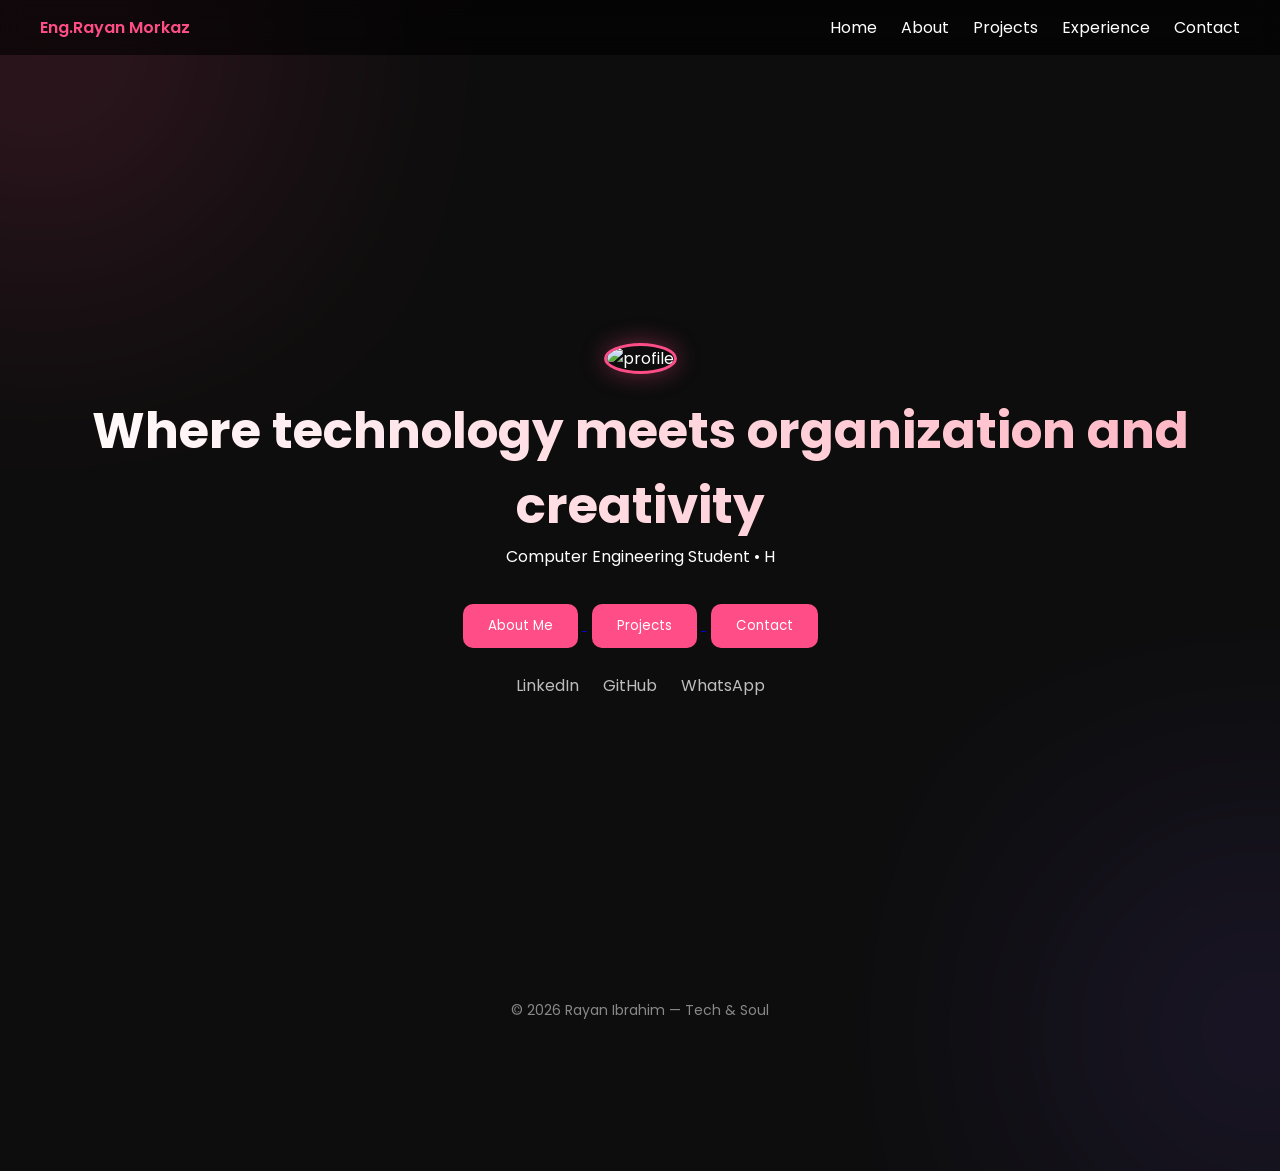
==== index.html @ 4a8f7598 "Add files via upload" ====
<!DOCTYPE html>
<html lang="en">
<head>

  <meta charset="UTF-8">
  <meta name="viewport" content="width=device-width, initial-scale=1.0">

  <title>Rayan | Tech & Soul</title>

  <!-- Font -->
  <link href="https://fonts.googleapis.com/css2?family=Poppins:wght@300;400;600&display=swap" rel="stylesheet">

  <link rel="stylesheet" href="style.css">

</head>

<body>

<!-- NAVBAR -->
<nav class="navbar">
  <div class="logo">Eng.Rayan Morkaz</div>

  <div class="links">
  <a href="index.html">Home</a>
  <a href="about.html">About</a>
  <a href="projects.html">Projects</a>
  <a href="experience.html">Experience</a>
  <a href="contact.html">Contact</a>
</div>
</nav>

<!-- HERO -->
<section class="hero">

  <div class="profile">
    <img src="https://i.postimg.cc/RF1DJhK2/Whats-App-Image-2026-05-17-at-00-29-08.jpg" alt="profile">
  </div>

  <h1>Where technology meets organization and creativity</h1>

  <p id="typing"></p>

  <p class="subtext">
    
  </p>

   <div class="buttons">

  <a href="about.html">
    <button>About Me</button>
  </a>

  <a href="projects.html">
    <button class="outline">Projects</button>
  </a>

  <a href="contact.html">
    <button>Contact</button>
  </a>

</div>
  </div>

  <div class="social">
    <a href="https://www.linkedin.com/in/rayan-morkaz-733815347?utm_source=share_via&utm_content=profile&utm_medium=member_android" target="_blank">LinkedIn</a>
    <a href="https://github.com/queeny45" target="_blank">GitHub</a>
    <a href="https://wa.me/0122125296" target="_blank">WhatsApp</a>
  </div>

      
  </div>

</section>

<script src="script.js"></script>
<footer class="footer">

  <p>
    © 2026 Rayan Ibrahim — Tech & Soul
  </p>

</footer>
</body>
</html>
---- style.css ----
/* RESET */
*{
  margin:0;
  padding:0;
  box-sizing:border-box;
  font-family:'Poppins', sans-serif;
}

body{
  background:#0d0d0d;
  color:#fff;
  overflow-x:hidden;
  scroll-behavior:smooth;
  position:relative;
  padding-top:70px;
}

/* GLOW BACKGROUND */
body::before{
  content:'';
  position:absolute;
  width:320px;
  height:320px;
  background:#ff4d88;
  border-radius:50%;
  filter:blur(140px);
  top:-120px;
  left:-120px;
  opacity:0.35;
  z-index:-1;
}

body::after{
  content:'';
  position:absolute;
  width:280px;
  height:280px;
  background:#7f5af0;
  border-radius:50%;
  filter:blur(140px);
  bottom:-120px;
  right:-120px;
  opacity:0.35;
  z-index:-1;
}

/* NAVBAR */
.navbar{
  position:fixed;
  top:0;
  left:0;
  width:100%;
  display:flex;
  justify-content:space-between;
  padding:15px 40px;
  background:rgba(0,0,0,0.6);
  backdrop-filter:blur(10px);
  z-index:1000;
}

.logo{
  color:#ff4d88;
  font-weight:600;
}

.links a{
  color:#fff;
  text-decoration:none;
  margin-left:20px;
  transition:0.3s;
}

.links a:hover{
  color:#ff4d88;
}

/* HERO */
.hero{
  min-height:100vh;
  display:flex;
  flex-direction:column;
  justify-content:center;
  align-items:center;
  text-align:center;
}

.profile img{
  width:140px;
  height:140px;
  border-radius:50%;
  object-fit:cover;
  border:3px solid #ff4d88;
  box-shadow:0 0 25px rgba(255,77,136,0.4);
  animation:float 4s ease-in-out infinite;
}

@keyframes float{
  0%{transform:translateY(0);}
  50%{transform:translateY(-10px);}
  100%{transform:translateY(0);}
}

h1{
  font-size:50px;
  margin-top:20px;
  background:linear-gradient(90deg,#fff,#ffb3c1);
  -webkit-background-clip:text;
  -webkit-text-fill-color:transparent;
}

.subtext{
  margin-top:10px;
  color:#bdbdbd;
  font-size:16px;
}

/* BUTTONS */
.buttons{
  margin-top:20px;
}

button, .cv-btn{
  padding:12px 25px;
  border-radius:10px;
  border:none;
  cursor:pointer;
  margin:5px;
  transition:0.3s;
  text-decoration:none;
  display:inline-block;
}

button{
  background:#ff4d88;
  color:#fff;
}

button:hover{
  transform:translateY(-3px);
}

.cv-btn{
  border:1px solid #ff4d88;
  color:#fff;
}

.cv-btn:hover{
  background:#ff4d88;
  box-shadow:0 0 15px rgba(255,77,136,0.4);
}

/* SOCIAL */
.social{
  margin-top:20px;
}

.social a{
  color:#bdbdbd;
  margin:0 10px;
  text-decoration:none;
  transition:0.3s;
}

.social a:hover{
  color:#ff4d88;
}

/* SECTIONS */
.section{
  padding:120px 20px;
  text-align:center;
}

h2{
  font-size:36px;
  margin-bottom:25px;
  color:#fff;
}

/* ABOUT */
.about-box{
  width:80%;
  margin:0 auto;
  background:rgba(26,26,26,0.95);
  padding:25px;
  border-radius:12px;
  text-align:left;
  border-left:4px solid #ff4d88;
  line-height:1.8;
  color:#fff;
}

/* SKILLS */
.skills{
  width:80%;
  margin:0 auto;
  text-align:left;
}

.skill{
  margin-bottom:20px;
}

.label{
  color:#fff;
  margin-bottom:6px;
  font-weight:500;
}

.bar{
  width:100%;
  height:10px;
  background:#222;
  border-radius:20px;
  overflow:hidden;
}

.bar span{
  display:block;
  height:100%;
  background:linear-gradient(90deg,#ff4d88,#7f5af0);
  border-radius:20px;
}

/* CARDS */
.card, .project-card{
  background:#1a1a1a;
  padding:20px;
  border-radius:12px;
  margin:10px auto;
  width:80%;
  transition:0.3s;
}

.card:hover, .project-card:hover{
  transform:translateY(-8px);
  box-shadow:0 10px 25px rgba(0,0,0,0.4);
}

/* CONTACT */
#contact p{
  margin:10px 0;
  color:#ccc;
}

/* RESPONSIVE */
@media(max-width:768px){
  h1{font-size:38px;}
  .navbar{flex-direction:column; gap:10px; text-align:center;}
  .links a{margin:5px;}
  .card, .project-card{width:95%;}
}
/* PROJECTS */
.projects-grid{
  width:85%;
  margin:40px auto;

  display:grid;

  grid-template-columns:
  repeat(auto-fit, minmax(250px,1fr));

  gap:20px;
}

.project-card{
  background:rgba(255,255,255,0.05);

  border:1px solid rgba(255,255,255,0.1);

  padding:25px;

  border-radius:18px;

  backdrop-filter:blur(10px);

  transition:0.3s;

  text-align:left;
}

.project-card:hover{
  transform:translateY(-6px);

  border-color:#ff4d88;
}

.project-card h3{
  color:#ff4d88;

  margin-bottom:15px;
}

.project-card p{
  color:#d0d0d0;

  line-height:1.7;
}
/* FOOTER */
.footer{
  text-align:center;
  padding:30px;
  color:#888;
  font-size:14px;
}
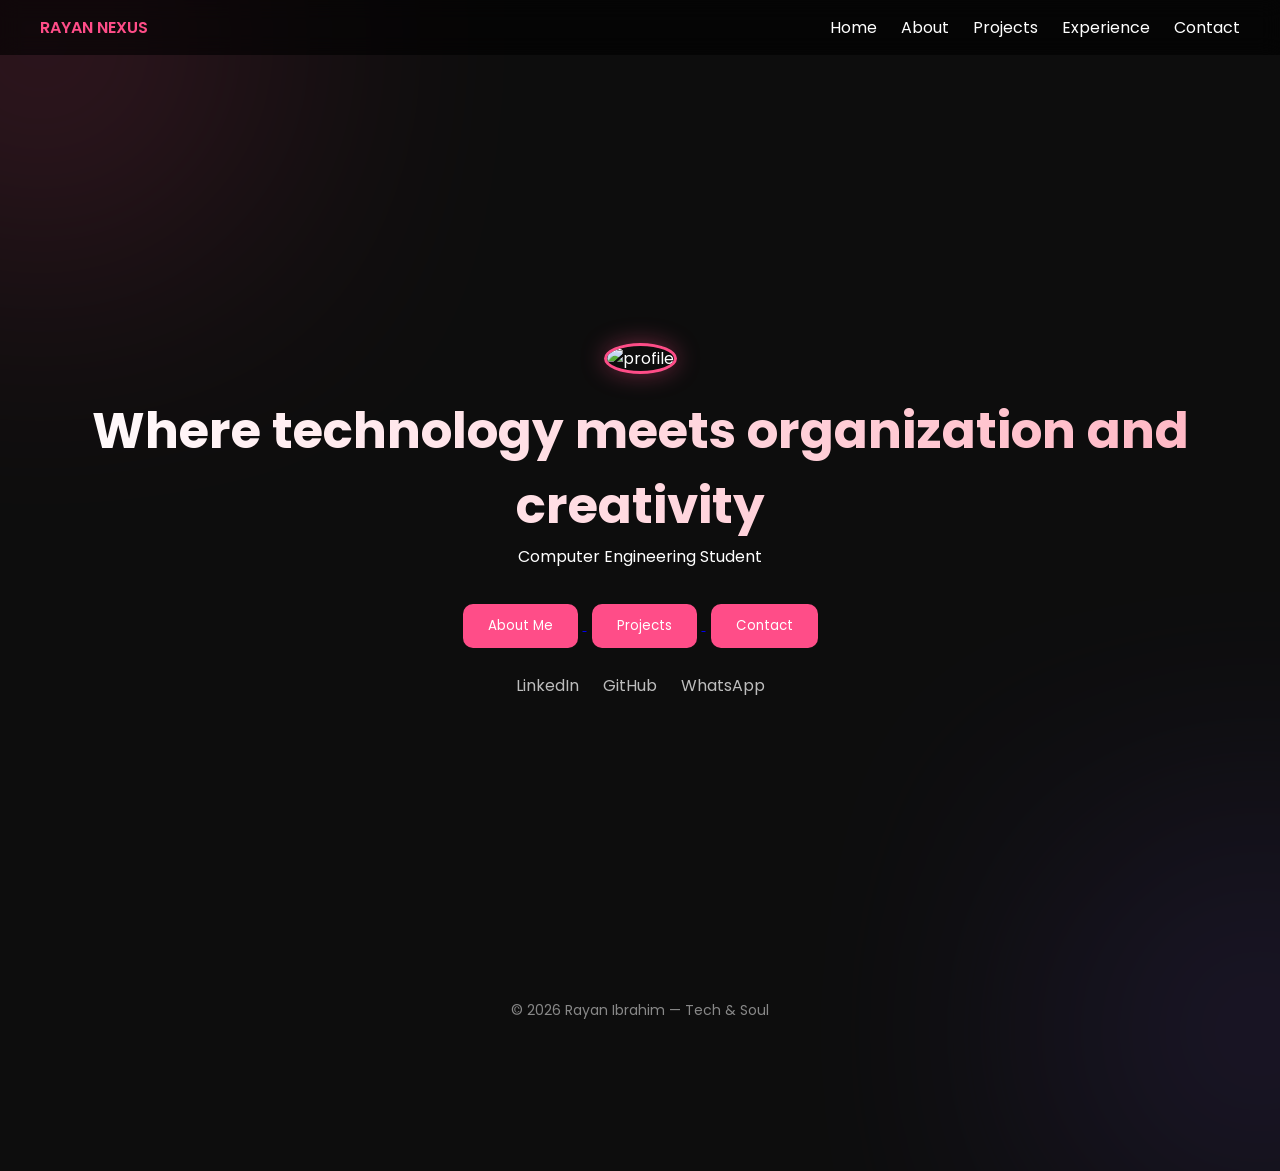
==== commit 22b0a59e: "Update navbar logo text to 'RAYAN NEXUS'" ====
--- a/index.html
+++ b/index.html
@@ -18,7 +18,7 @@
 
 <!-- NAVBAR -->
 <nav class="navbar">
-  <div class="logo">Eng.Rayan Morkaz</div>
+  <div class="logo">RAYAN NEXUS</div>
 
   <div class="links">
   <a href="index.html">Home</a>
@@ -33,7 +33,7 @@
 <section class="hero">
 
   <div class="profile">
-    <img src="https://i.postimg.cc/RF1DJhK2/Whats-App-Image-2026-05-17-at-00-29-08.jpg" alt="profile">
+    <img src="https://i.postimg.cc/sgT8QsgM/Whats-App-Image-2026-05-17-at-16-56-28.jpg" alt="profile">
   </div>
 
   <h1>Where technology meets organization and creativity</h1>
@@ -81,4 +81,4 @@
 
 </footer>
 </body>
-</html>+</html>
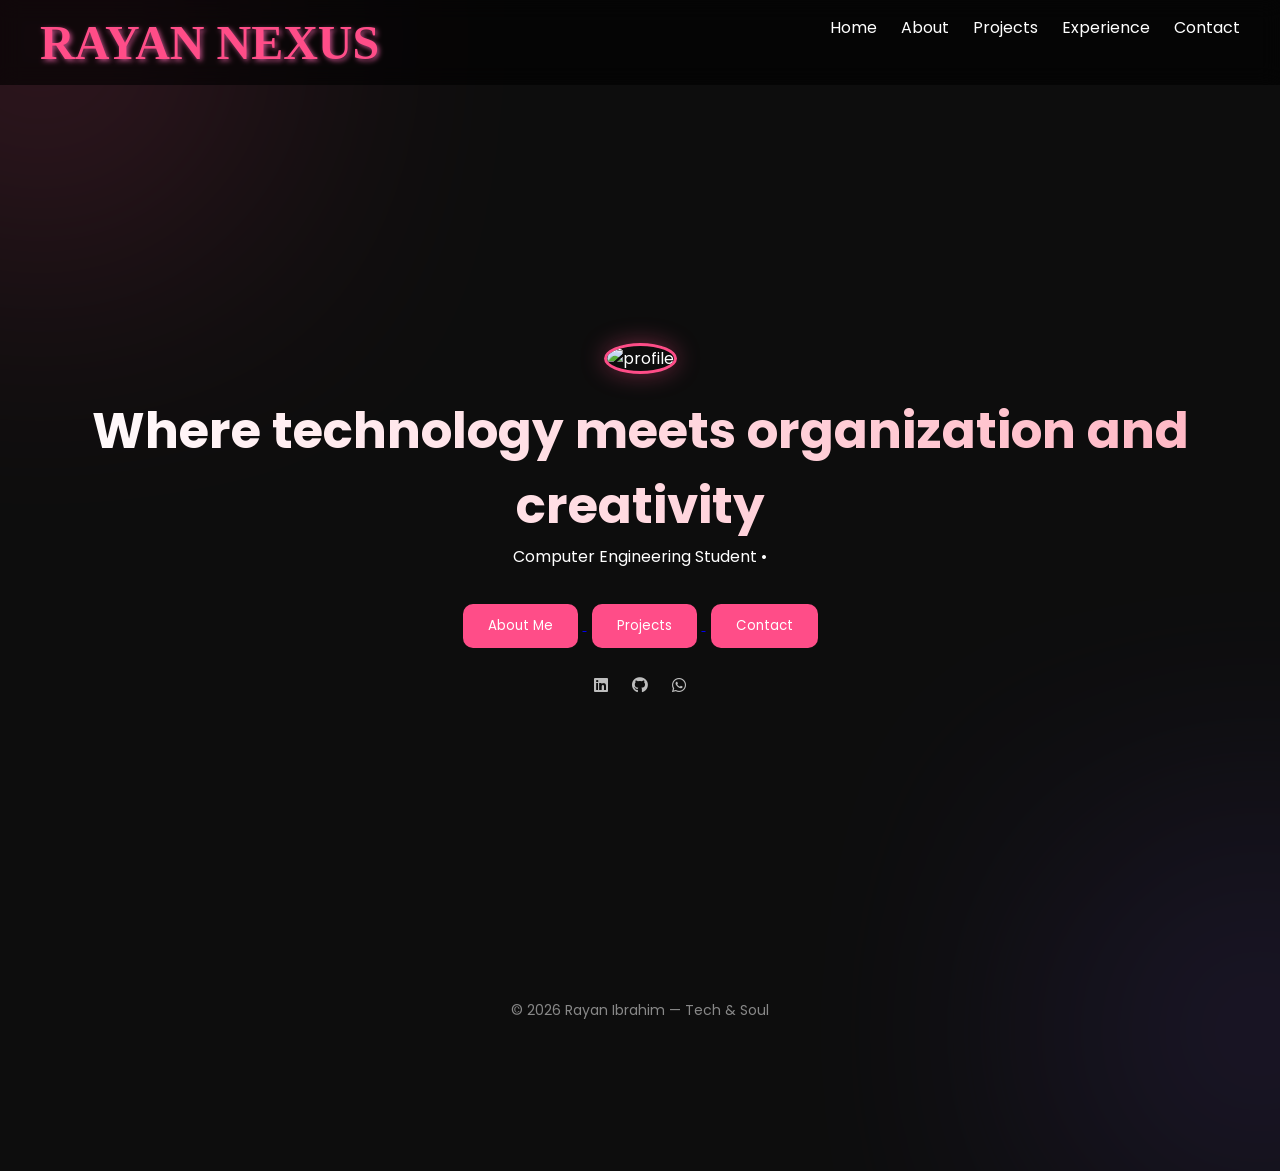
==== commit d30c0e85: "Integrate Font Awesome for social media icons Added Font Awesome icons to social links." ====
--- a/index.html
+++ b/index.html
@@ -9,7 +9,10 @@
 
   <!-- Font -->
   <link href="https://fonts.googleapis.com/css2?family=Poppins:wght@300;400;600&display=swap" rel="stylesheet">
-
+<link
+rel="stylesheet"
+href="https://cdnjs.cloudflare.com/ajax/libs/font-awesome/6.5.1/css/all.min.css"
+/>
   <link rel="stylesheet" href="style.css">
 
 </head>
@@ -62,10 +65,21 @@
   </div>
 
   <div class="social">
-    <a href="https://www.linkedin.com/in/rayan-morkaz-733815347?utm_source=share_via&utm_content=profile&utm_medium=member_android" target="_blank">LinkedIn</a>
-    <a href="https://github.com/queeny45" target="_blank">GitHub</a>
-    <a href="https://wa.me/0122125296" target="_blank">WhatsApp</a>
-  </div>
+
+  <a href="https://www.linkedin.com/in/rayan-morkaz-733815347?utm_source=share_via&utm_content=profile&utm_medium=member_android" target="_blank">
+    <i class="fab fa-linkedin"></i>
+  </a>
+
+  <a href="https://github.com/queeny45" target="_blank">
+    <i class="fab fa-github"></i>
+  </a>
+
+  <a href="https://wa.me/249122125296" target="_blank">
+    <i class="fab fa-whatsapp"></i>
+  </a>
+
+</div>
+
 
       
   </div>
--- a/style.css
+++ b/style.css
@@ -60,8 +60,12 @@
 
 .logo{
   color:#ff4d88;
-  font-weight:600;
-}
+  font-weight:bold;
+  font-size: 3em;
+  font-family: 'Open Sans'; 
+  text-shadow: 2px 2px 5px rgba(255, 105, 180, 0.7);
+}
+
 
 .links a{
   color:#fff;
@@ -302,4 +306,4 @@
   padding:30px;
   color:#888;
   font-size:14px;
-}+}
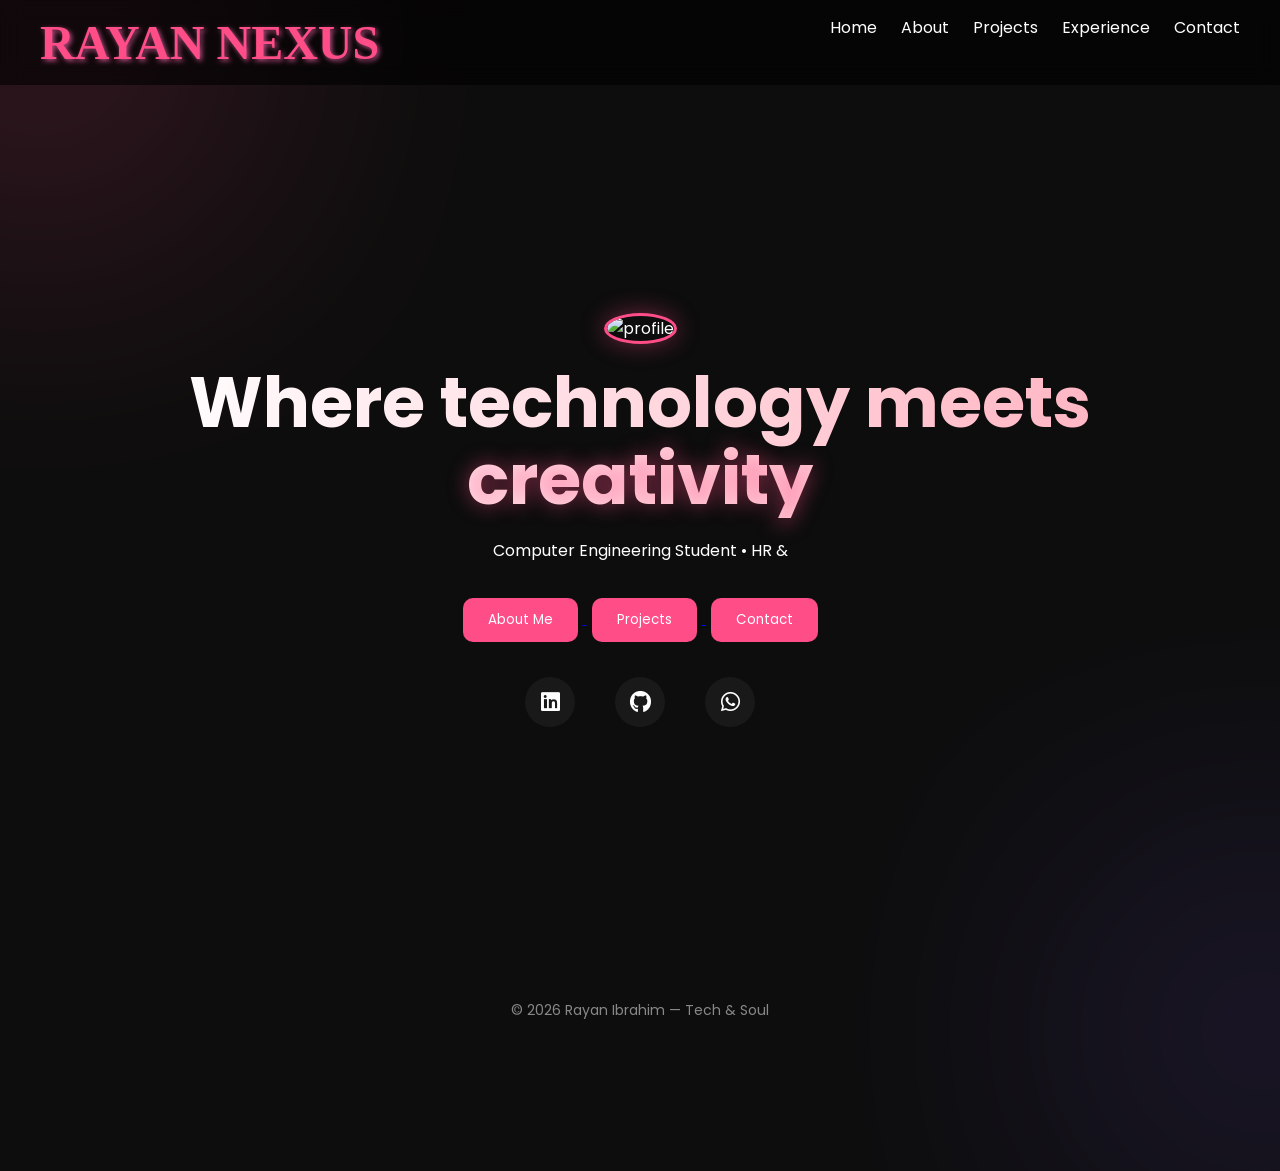
==== commit 9fd12434: "Modify hero section to highlight creativity Updated the hero section to include a span for 'creativi" ====
--- a/index.html
+++ b/index.html
@@ -39,7 +39,10 @@
     <img src="https://i.postimg.cc/sgT8QsgM/Whats-App-Image-2026-05-17-at-16-56-28.jpg" alt="profile">
   </div>
 
-  <h1>Where technology meets organization and creativity</h1>
+  <h1>
+  Where technology meets
+  <span>creativity</span>
+</h1>
 
   <p id="typing"></p>
 
--- a/style.css
+++ b/style.css
@@ -91,11 +91,24 @@
 .profile img{
   width:140px;
   height:140px;
+
   border-radius:50%;
   object-fit:cover;
+
   border:3px solid #ff4d88;
+
   box-shadow:0 0 25px rgba(255,77,136,0.4);
-  animation:float 4s ease-in-out infinite;
+
+  transition:
+  transform 0.4s ease,
+  box-shadow 0.4s ease;
+}
+
+.profile img:hover{
+  transform:scale(1.08);
+
+  box-shadow:
+  0 0 35px rgba(255,77,136,0.7);
 }
 
 @keyframes float{
@@ -307,3 +320,92 @@
   color:#888;
   font-size:14px;
 }
+.dot {
+    color: #ff69b4;
+    margin-left: 8px;
+}
+.hero h1{
+  font-size:70px;
+  line-height:1.1;
+  margin-bottom:20px;
+
+  color:white;
+}
+
+.hero h1 span{
+  color:#ff4d88;
+
+  text-shadow:
+  0 0 20px rgba(255,77,136,0.5);
+}
+.hero{
+  max-width:1000px;
+  margin:auto;
+}
+.social{
+  margin-top:30px;
+
+  display:flex;
+  justify-content:center;
+  gap:20px;
+}
+
+.social a{
+  width:50px;
+  height:50px;
+
+  display:flex;
+  align-items:center;
+  justify-content:center;
+
+  border-radius:50%;
+
+  background:rgba(255,255,255,0.05);
+
+  color:white;
+
+  font-size:22px;
+
+  text-decoration:none;
+
+  transition:0.3s;
+}
+
+.social a:hover{
+  transform:translateY(-5px);
+
+  background:#ff4d88;
+
+  box-shadow:
+  0 0 20px rgba(255,77,136,0.5);
+}
+.tech{
+  color:#ff4d88;
+
+  font-size:14px;
+
+  letter-spacing:1px;
+}
+
+.project-btn{
+  display:inline-block;
+
+  padding:10px 20px;
+
+  border-radius:10px;
+
+  background:#ff4d88;
+
+  color:white;
+
+  text-decoration:none;
+
+  transition:0.3s;
+}
+
+.project-btn:hover{
+  transform:translateY(-3px);
+
+  box-shadow:
+  0 0 20px rgba(255,77,136,0.5);
+}
